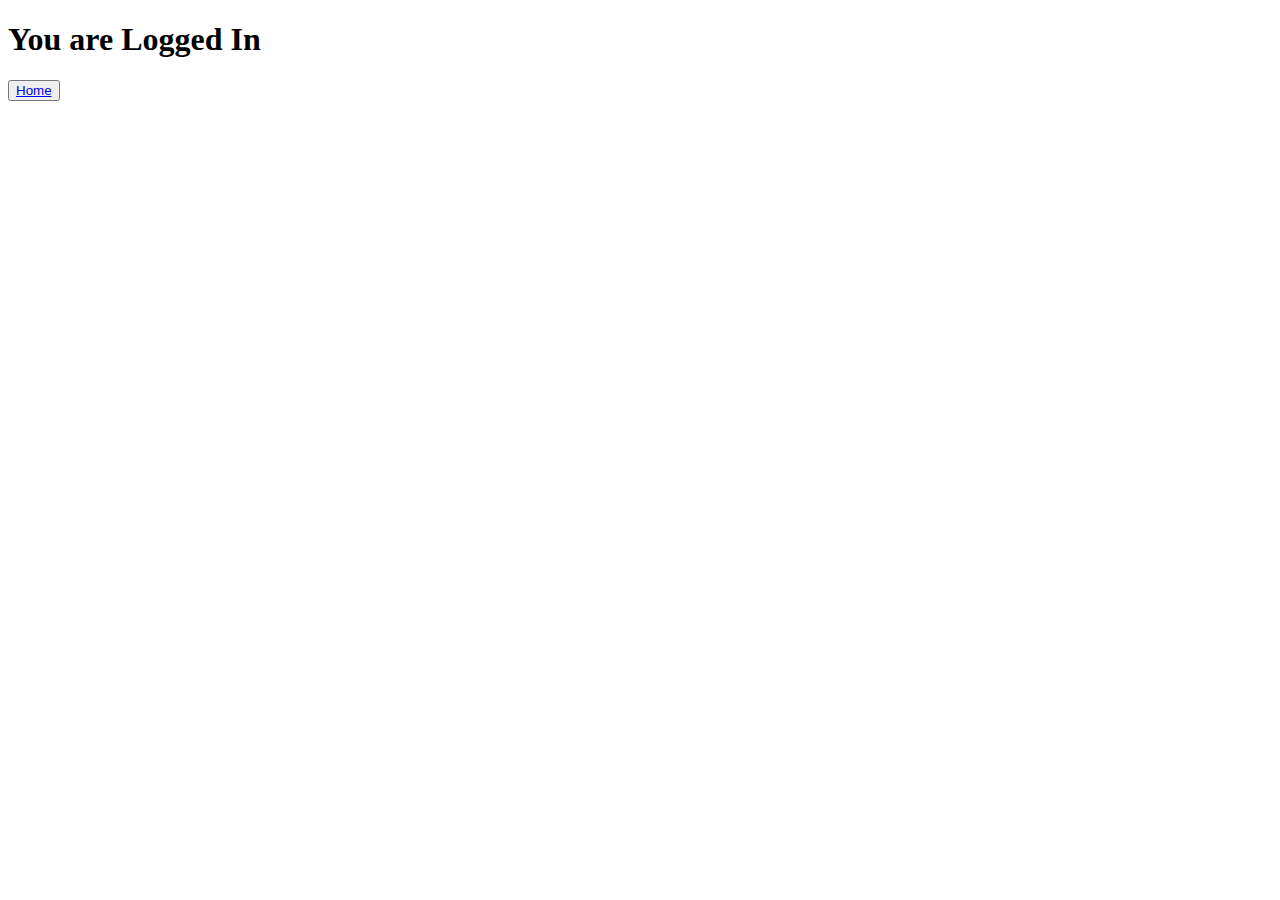
==== html/login.html @ d8c080b8 "Third Commit" ====
<!DOCTYPE html>
<html lang="en">
<head>
    <meta charset="UTF-8">
    <meta http-equiv="X-UA-Compatible" content="IE=edge">
    <meta name="viewport" content="width=device-width, initial-scale=1.0">
    <title>Logged In</title>
    <link rel = "icon" href ="./media/icon.svg" type = "image/x-icon">
    <link rel="stylesheet" href="./style/simple.css">
</head>
<body>
    <h1>You are Logged In</h1>
    <button><a href="/">Home</a></button>
</body>
</html>
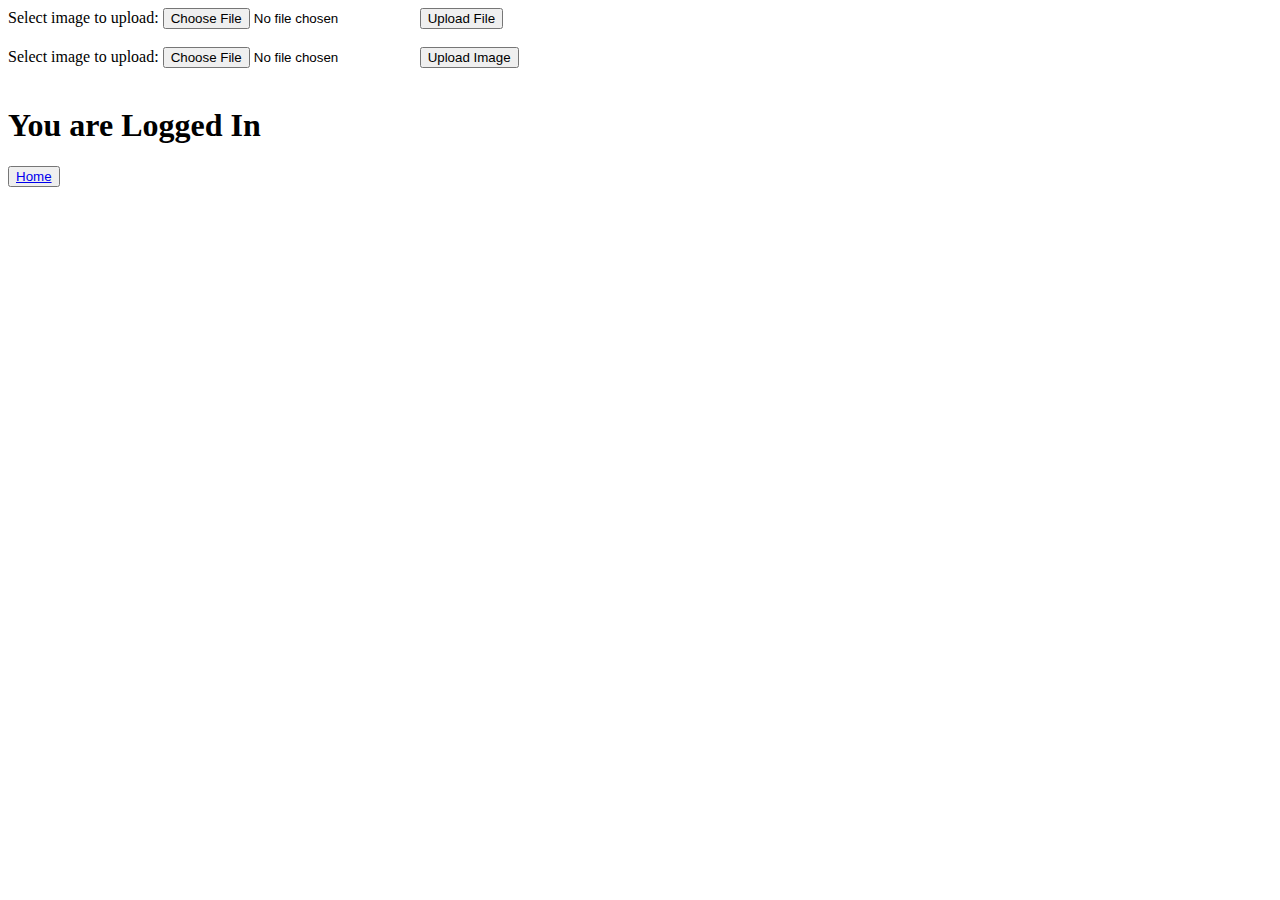
==== commit c5e206fd: "Fourth Commit" ====
--- a/html/login.html
+++ b/html/login.html
@@ -9,6 +9,16 @@
     <link rel="stylesheet" href="./style/simple.css">
 </head>
 <body>
+    <form action="files_upload.php" method="post" enctype="multipart/form-data">
+        Select image to upload:
+        <input type="file" name="fileToUpload" id="fileToUpload">
+        <input type="submit" value="Upload File" name="submit">
+    </form><br>
+    <form action="photo_upload.php" method="post" enctype="multipart/form-data">
+        Select image to upload:
+        <input type="file" name="fileToUpload" id="fileToUpload">
+        <input type="submit" value="Upload Image" name="submit">
+    </form><br>
     <h1>You are Logged In</h1>
     <button><a href="/">Home</a></button>
 </body>
